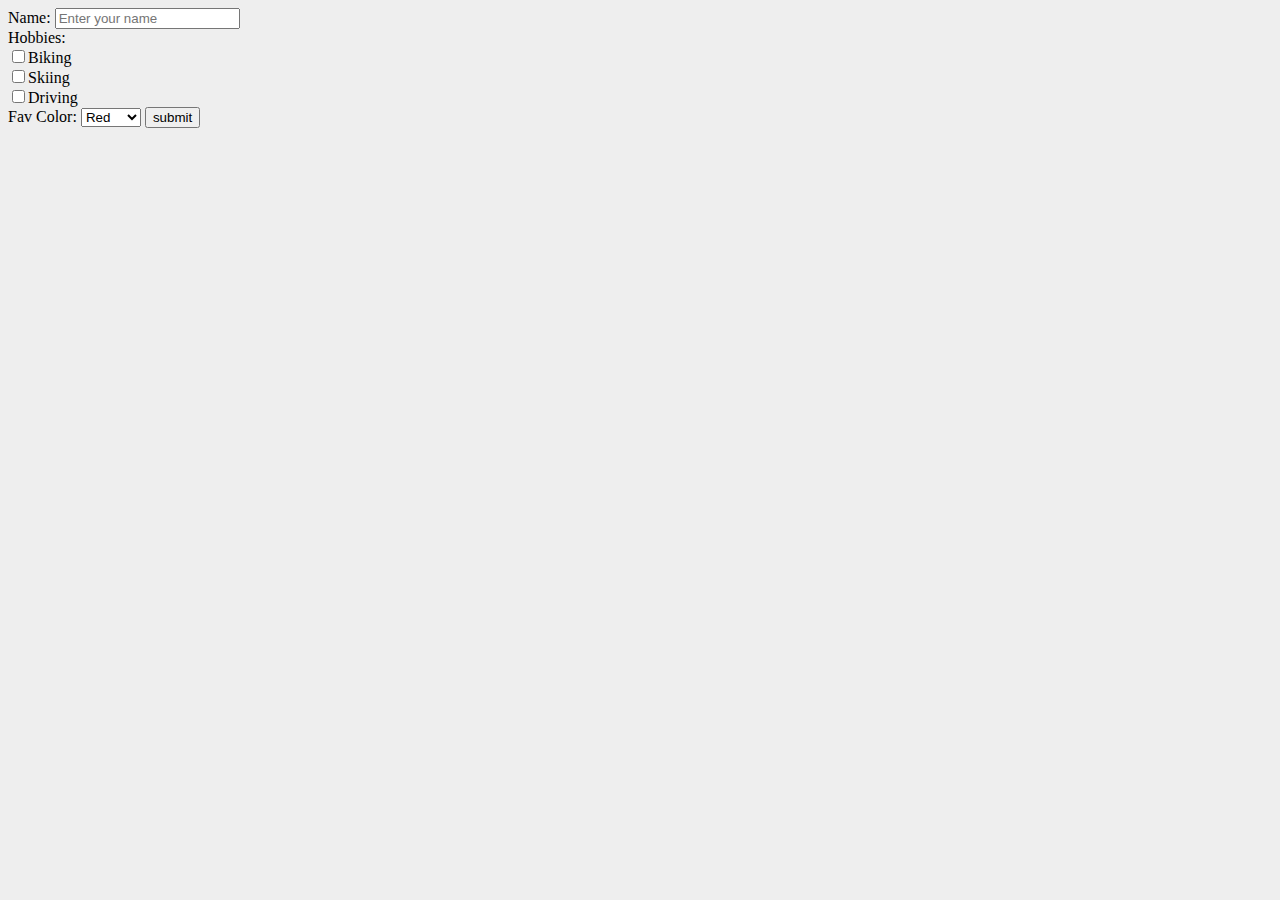
==== 20-Accessing-Form-Elements/index.html @ 94fa7262 "Added JS for accessing form elements" ====
<!DOCTYPE html>
<html lang="en">
<head>
    <meta charset="UTF-8">
    <meta http-equiv="X-UA-Compatible" content="IE=edge">
    <meta name="viewport" content="width=device-width, initial-scale=1.0">
    <title>JS for beginners</title>
    <link rel="stylesheet" type="text/css" href="css/style.css">
</head>
<body>
    <form id="my-form" name="myForm" action="">
        <label for="name">Name:</label>
        <input type="name" name="name" placeholder="Enter your name">
        <br>
        <label for="hobbies">Hobbies:</label><br>
        <input type="checkbox" name="biking" value="biking">Biking<br>
        <input type="checkbox" name="skiing" value="skiing">Skiing<br>
        <input type="checkbox" name="driving" value="driving">Driving<br>
        <label for="colour">Fav Color:</label>
        <select name="color" id="color">
            <option value="red">Red</option>
            <option value="blue">Blue</option>
            <option value="green">Green</option>
        </select>
        <input type="submit" name="submit" value="submit">
    </form>

    <script src="custom.js"></script>
</body>
</html>
---- 20-Accessing-Form-Elements/css/style.css ----
body {
    background: #eee;
}
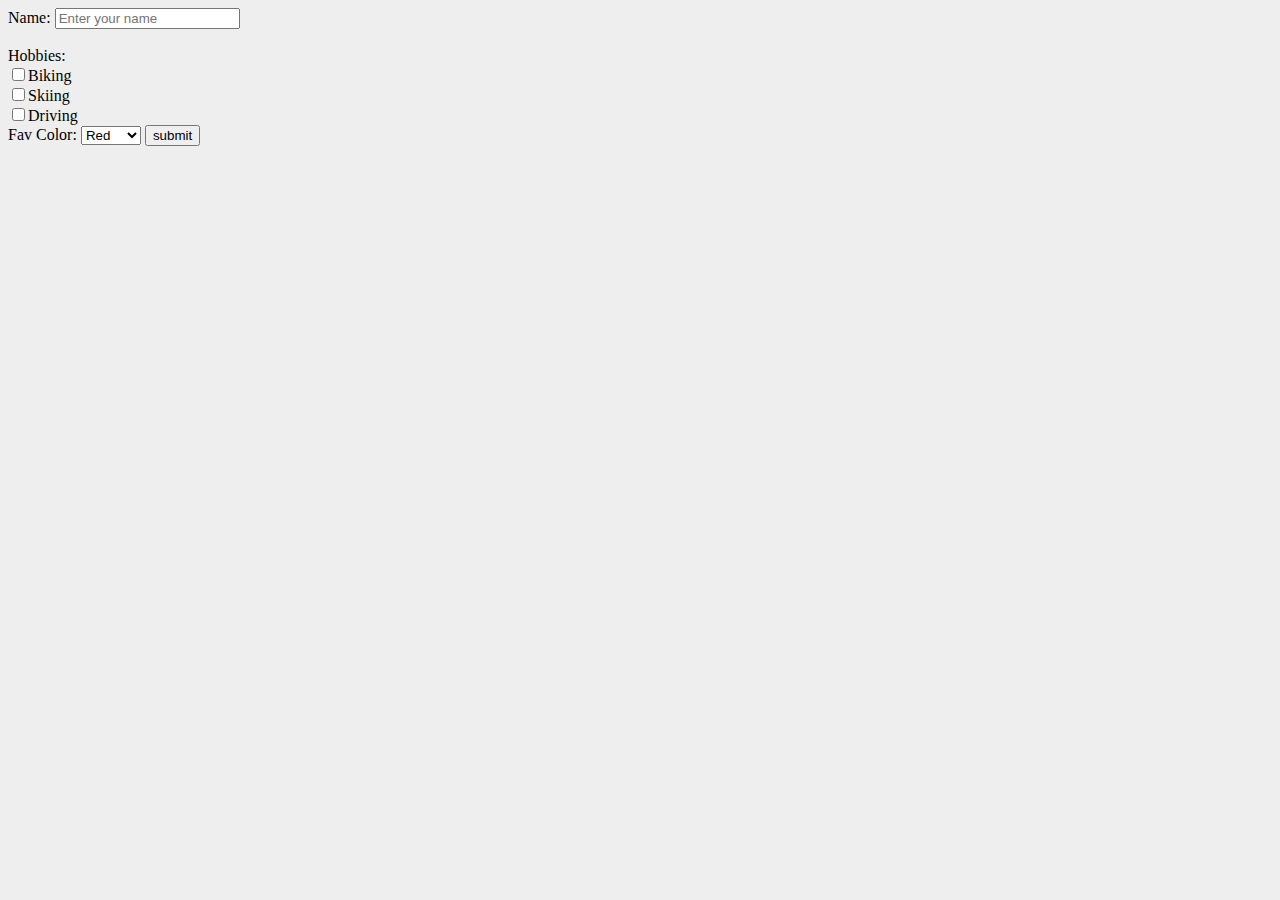
==== commit f8652a18: "Added JS for Form validation" ====
--- a/20-Accessing-Form-Elements/index.html
+++ b/20-Accessing-Form-Elements/index.html
@@ -11,6 +11,7 @@
     <form id="my-form" name="myForm" action="">
         <label for="name">Name:</label>
         <input type="name" name="name" placeholder="Enter your name">
+        <p id="message"></p>
         <br>
         <label for="hobbies">Hobbies:</label><br>
         <input type="checkbox" name="biking" value="biking">Biking<br>
--- a/20-Accessing-Form-Elements/css/style.css
+++ b/20-Accessing-Form-Elements/css/style.css
@@ -1,3 +1,9 @@
 body {
     background: #eee;
 }
+
+#message {
+    color: red;
+    margin: 0;
+    padding: 0;
+}